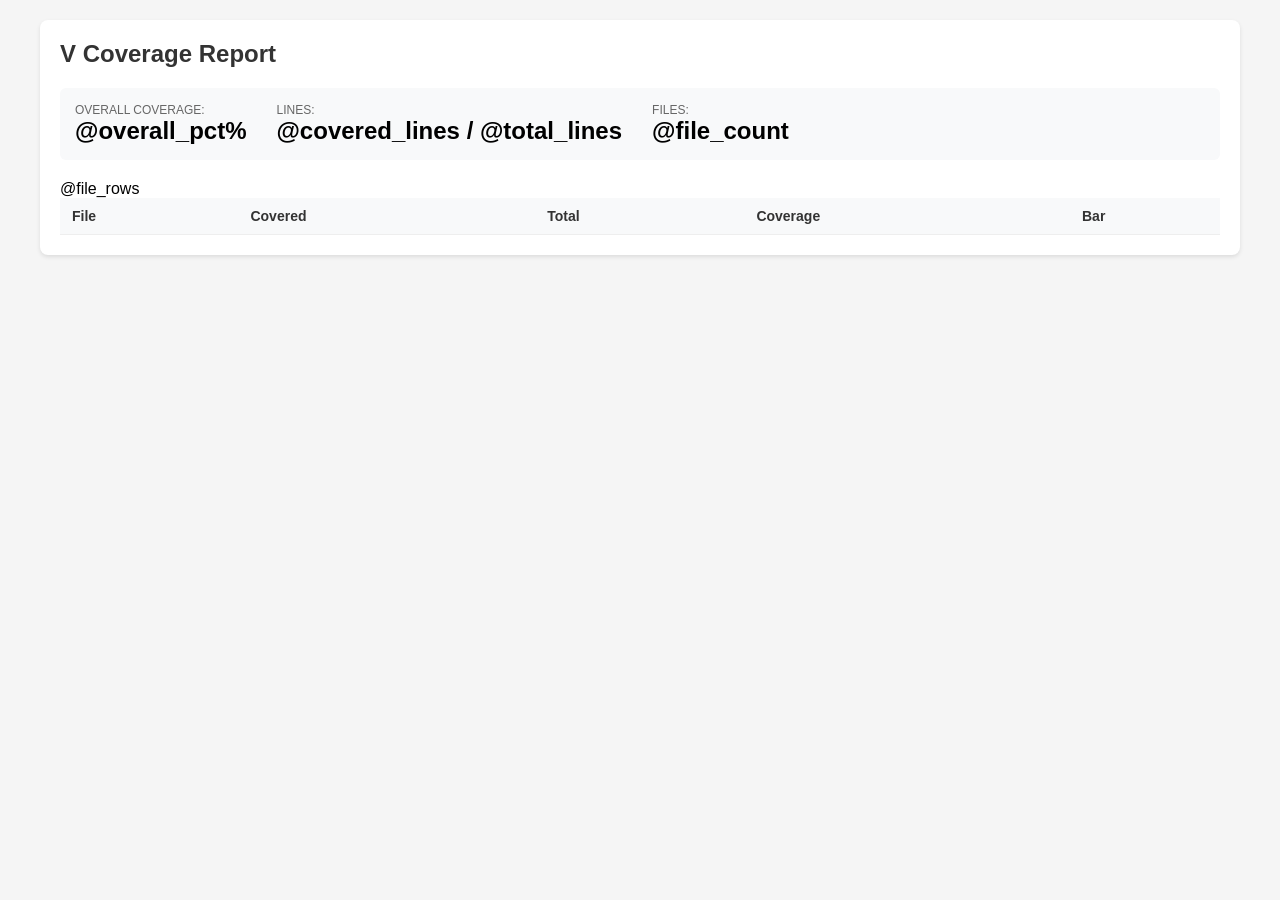
==== cmd/tools/vcover/templates/index.html @ 4e2970b9 "vcover: add HTML report generation with templates Add initial HTML coverage report generation for vc" ====
<!DOCTYPE html>
<html>
<head>
<meta charset="UTF-8">
<title>V Coverage Report</title>
<style>
* { box-sizing: border-box; }
body { font-family: -apple-system, BlinkMacSystemFont, "Segoe UI", Roboto, sans-serif; margin: 0; padding: 20px; background: #f5f5f5; }
.container { max-width: 1200px; margin: 0 auto; background: white; padding: 20px; border-radius: 8px; box-shadow: 0 2px 4px rgba(0,0,0,0.1); }
h1 { margin: 0 0 20px 0; color: #333; font-size: 24px; }
h1 a { color: #0066cc; text-decoration: none; }
h1 a:hover { text-decoration: underline; }
.summary { display: flex; gap: 30px; margin-bottom: 20px; padding: 15px; background: #f8f9fa; border-radius: 6px; }
.summary-item { display: flex; flex-direction: column; }
.summary-item .label { font-size: 12px; color: #666; text-transform: uppercase; }
.summary-item .value { font-size: 24px; font-weight: bold; }
table { width: 100%; border-collapse: collapse; font-size: 14px; }
th, td { padding: 10px 12px; text-align: left; border-bottom: 1px solid #eee; }
th { background: #f8f9fa; font-weight: 600; color: #333; }
td.num { text-align: right; font-family: monospace; }
tr:hover { background: #f8f9fa; }
tr.no-coverage { opacity: 0.6; }
a { color: #0066cc; text-decoration: none; }
a:hover { text-decoration: underline; }
.pct-high { color: #22863a; }
.pct-med { color: #b08800; }
.pct-low { color: #cb2431; }
.bar-col { width: 150px; }
.bar { height: 10px; background: #eee; border-radius: 5px; overflow: hidden; }
.bar-fill { height: 100%; border-radius: 5px; }
.bar-fill.pct-high { background: #22863a; }
.bar-fill.pct-med { background: #b08800; }
.bar-fill.pct-low { background: #cb2431; }
</style>
</head>
<body>
<div class="container">
<h1>V Coverage Report</h1>
<div class="summary">
<div class="summary-item">
<span class="label">Overall Coverage:</span>
<span class="value @pct_class">@overall_pct%</span>
</div>
<div class="summary-item">
<span class="label">Lines:</span>
<span class="value">@covered_lines / @total_lines</span>
</div>
<div class="summary-item">
<span class="label">Files:</span>
<span class="value">@file_count</span>
</div>
</div>
<table>
<thead>
<tr><th>File</th><th>Covered</th><th>Total</th><th>Coverage</th><th class="bar-col">Bar</th></tr>
</thead>
<tbody>
@file_rows
</tbody>
</table>
</div>
</body>
</html>
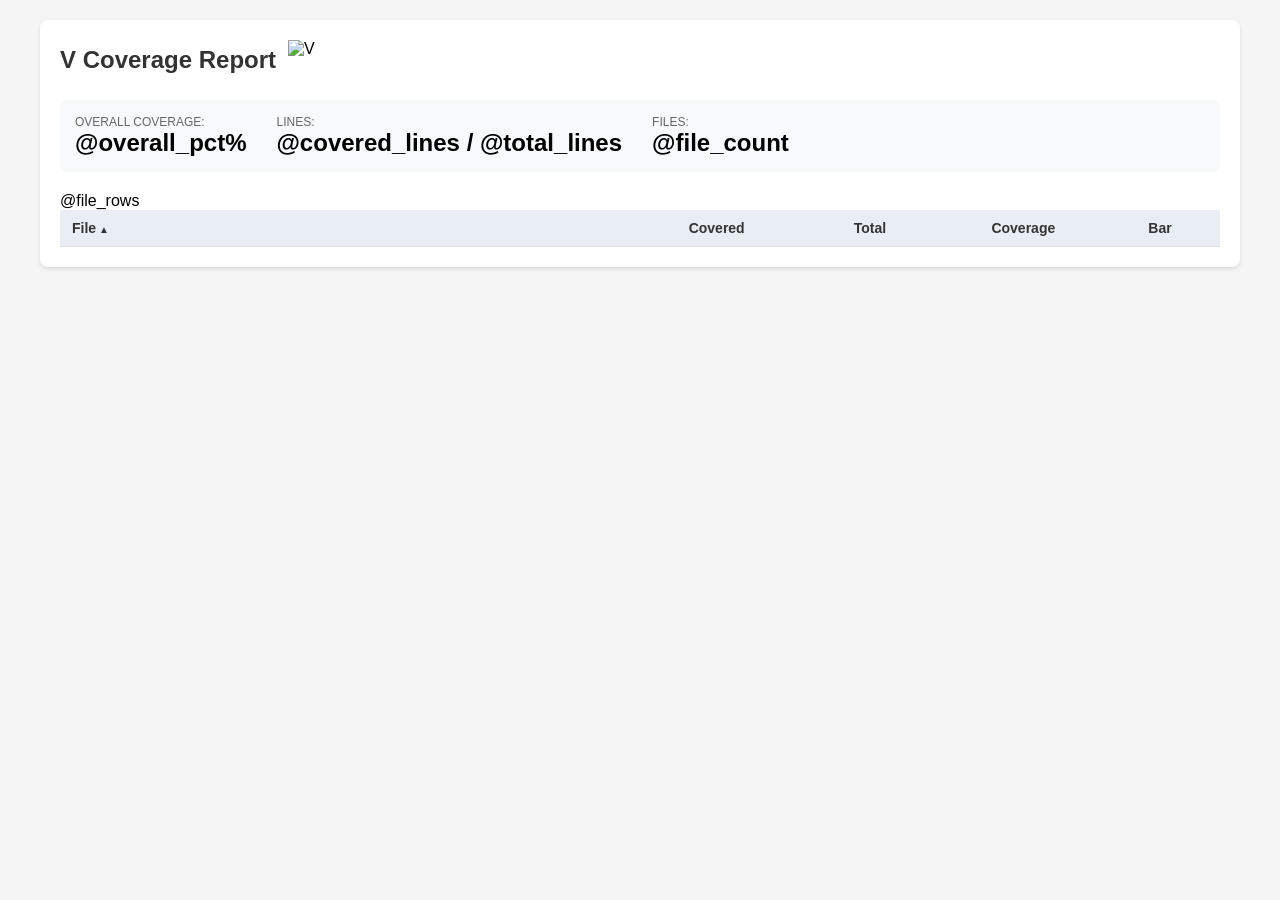
==== commit 818e736e: "vcover: add CLI options and improve HTML report styling Enhance vcover tool with command-line interf" ====
--- a/cmd/tools/vcover/templates/index.html
+++ b/cmd/tools/vcover/templates/index.html
@@ -7,26 +7,35 @@
 * { box-sizing: border-box; }
 body { font-family: -apple-system, BlinkMacSystemFont, "Segoe UI", Roboto, sans-serif; margin: 0; padding: 20px; background: #f5f5f5; }
 .container { max-width: 1200px; margin: 0 auto; background: white; padding: 20px; border-radius: 8px; box-shadow: 0 2px 4px rgba(0,0,0,0.1); }
-h1 { margin: 0 0 20px 0; color: #333; font-size: 24px; }
+.header { display: flex; align-items: center; gap: 12px; margin-bottom: 20px; }
+h1 { margin: 0; color: #333; font-size: 24px; }
 h1 a { color: #0066cc; text-decoration: none; }
 h1 a:hover { text-decoration: underline; }
+.veasel { height: 40px; }
 .summary { display: flex; gap: 30px; margin-bottom: 20px; padding: 15px; background: #f8f9fa; border-radius: 6px; }
 .summary-item { display: flex; flex-direction: column; }
 .summary-item .label { font-size: 12px; color: #666; text-transform: uppercase; }
 .summary-item .value { font-size: 24px; font-weight: bold; }
-table { width: 100%; border-collapse: collapse; font-size: 14px; }
-th, td { padding: 10px 12px; text-align: left; border-bottom: 1px solid #eee; }
-th { background: #f8f9fa; font-weight: 600; color: #333; }
-td.num { text-align: right; font-family: monospace; }
-tr:hover { background: #f8f9fa; }
+table { width: 100%; border-collapse: collapse; font-size: 14px; table-layout: fixed; }
+th, td { padding: 10px 12px; text-align: center; border-bottom: 1px solid #e0e0e0; }
+th { background: #e8eef4; font-weight: 600; color: #333; cursor: pointer; user-select: none; position: sticky; top: 0; }
+th:hover { background: #dde5ed; }
+th.sorted-asc::after { content: " ▲"; font-size: 10px; }
+th.sorted-desc::after { content: " ▼"; font-size: 10px; }
+th:first-child { width: 50%; text-align: left; }
+td:first-child { text-align: left; }
+td.num { text-align: center; font-family: monospace; }
+tbody tr:nth-child(odd) { background: #fafbfc; }
+tbody tr:nth-child(even) { background: #ffffff; }
+tbody tr:hover { background: #f0f4f8; }
 tr.no-coverage { opacity: 0.6; }
 a { color: #0066cc; text-decoration: none; }
 a:hover { text-decoration: underline; }
 .pct-high { color: #22863a; }
 .pct-med { color: #b08800; }
 .pct-low { color: #cb2431; }
-.bar-col { width: 150px; }
-.bar { height: 10px; background: #eee; border-radius: 5px; overflow: hidden; }
+.bar-col { width: 120px; }
+.bar { height: 10px; background: #e0e0e0; border-radius: 5px; overflow: hidden; }
 .bar-fill { height: 100%; border-radius: 5px; }
 .bar-fill.pct-high { background: #22863a; }
 .bar-fill.pct-med { background: #b08800; }
@@ -35,7 +44,10 @@
 </head>
 <body>
 <div class="container">
+<div class="header">
 <h1>V Coverage Report</h1>
+<img src="veasel.png" alt="V" class="veasel">
+</div>
 <div class="summary">
 <div class="summary-item">
 <span class="label">Overall Coverage:</span>
@@ -50,14 +62,67 @@
 <span class="value">@file_count</span>
 </div>
 </div>
-<table>
+<table id="coverage-table">
 <thead>
-<tr><th>File</th><th>Covered</th><th>Total</th><th>Coverage</th><th class="bar-col">Bar</th></tr>
+<tr>
+<th data-sort="string" class="sorted-asc">File</th>
+<th data-sort="number" class="num">Covered</th>
+<th data-sort="number" class="num">Total</th>
+<th data-sort="number" class="num">Coverage</th>
+<th class="bar-col">Bar</th>
+</tr>
 </thead>
 <tbody>
 @file_rows
 </tbody>
 </table>
 </div>
+<script>
+(function() {
+    const table = document.getElementById('coverage-table');
+    const headers = table.querySelectorAll('th[data-sort]');
+    let currentSort = { col: 0, dir: 'asc' };
+
+    function sortTable(colIndex, type) {
+        const tbody = table.querySelector('tbody');
+        const rows = Array.from(tbody.querySelectorAll('tr'));
+        const dir = currentSort.col === colIndex && currentSort.dir === 'asc' ? 'desc' : 'asc';
+
+        rows.sort((a, b) => {
+            let aVal = a.cells[colIndex].textContent.trim();
+            let bVal = b.cells[colIndex].textContent.trim();
+
+            if (type === 'number') {
+                aVal = parseFloat(aVal.replace('%', '')) || 0;
+                bVal = parseFloat(bVal.replace('%', '')) || 0;
+            }
+
+            if (dir === 'asc') {
+                return aVal > bVal ? 1 : aVal < bVal ? -1 : 0;
+            } else {
+                return aVal < bVal ? 1 : aVal > bVal ? -1 : 0;
+            }
+        });
+
+        // Update header classes
+        headers.forEach((h, i) => {
+            h.classList.remove('sorted-asc', 'sorted-desc');
+            if (i === colIndex) {
+                h.classList.add(dir === 'asc' ? 'sorted-asc' : 'sorted-desc');
+            }
+        });
+
+        // Reorder rows
+        rows.forEach(row => tbody.appendChild(row));
+        currentSort = { col: colIndex, dir: dir };
+    }
+
+    headers.forEach((header, index) => {
+        header.addEventListener('click', () => {
+            sortTable(index, header.dataset.sort);
+        });
+    });
+})();
+</script>
 </body>
 </html>
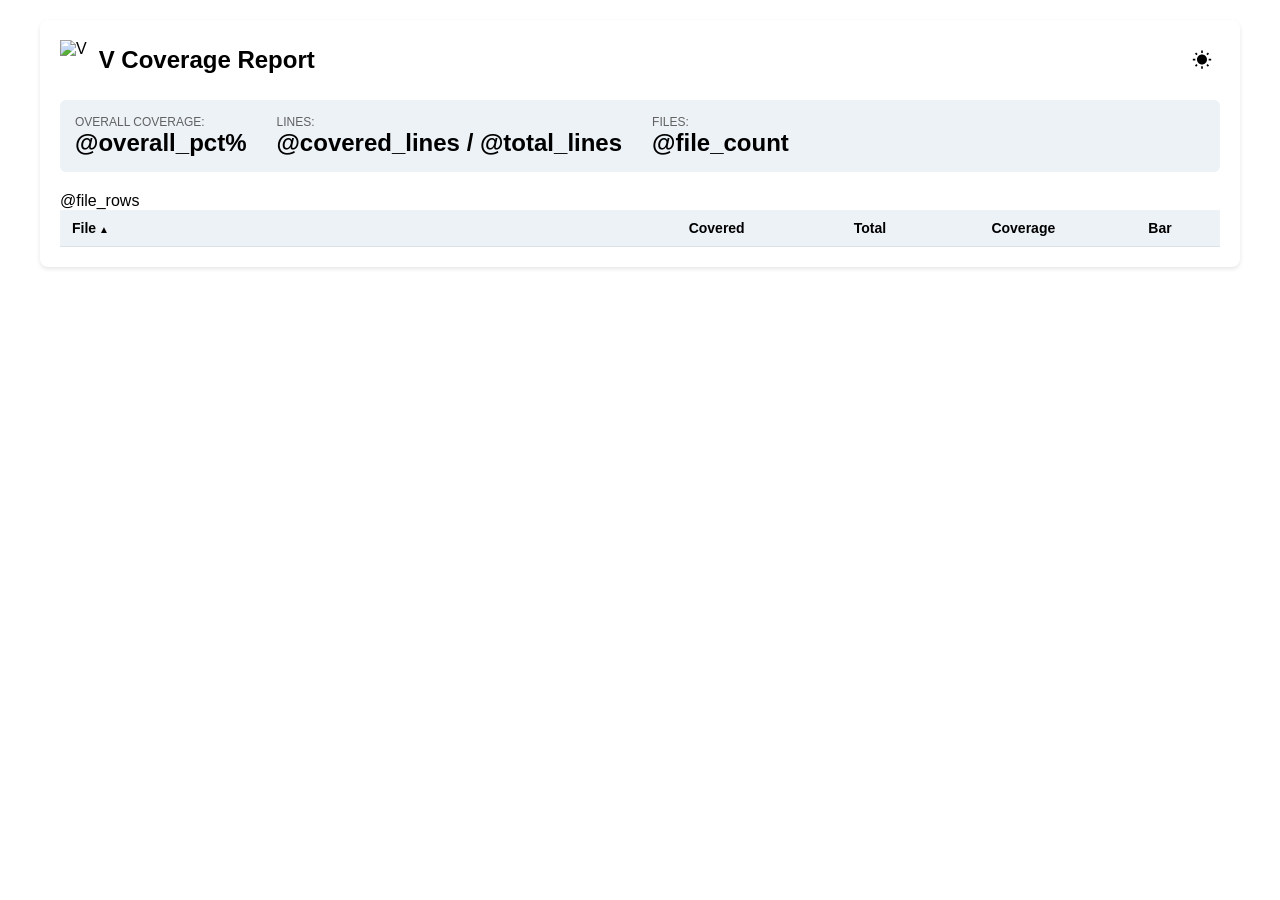
==== commit e9b022a8: "vcover: add syntax highlighting and dark mode to HTML reports - Add vlib/v/highlight module for V so" ====
--- a/cmd/tools/vcover/templates/index.html
+++ b/cmd/tools/vcover/templates/index.html
@@ -3,39 +3,30 @@
 <head>
 <meta charset="UTF-8">
 <title>V Coverage Report</title>
+<link rel="icon" type="image/x-icon" href="favicon.ico">
+<link rel="stylesheet" href="common.css">
+<script src="common.js"></script>
 <style>
-* { box-sizing: border-box; }
-body { font-family: -apple-system, BlinkMacSystemFont, "Segoe UI", Roboto, sans-serif; margin: 0; padding: 20px; background: #f5f5f5; }
-.container { max-width: 1200px; margin: 0 auto; background: white; padding: 20px; border-radius: 8px; box-shadow: 0 2px 4px rgba(0,0,0,0.1); }
-.header { display: flex; align-items: center; gap: 12px; margin-bottom: 20px; }
-h1 { margin: 0; color: #333; font-size: 24px; }
-h1 a { color: #0066cc; text-decoration: none; }
-h1 a:hover { text-decoration: underline; }
-.veasel { height: 40px; }
-.summary { display: flex; gap: 30px; margin-bottom: 20px; padding: 15px; background: #f8f9fa; border-radius: 6px; }
+/* Index page specific styles */
+.summary { display: flex; gap: 30px; margin-bottom: 20px; padding: 15px; background: var(--summary-bg); border-radius: 6px; }
 .summary-item { display: flex; flex-direction: column; }
-.summary-item .label { font-size: 12px; color: #666; text-transform: uppercase; }
+.summary-item .label { font-size: 12px; color: var(--text-muted); text-transform: uppercase; }
 .summary-item .value { font-size: 24px; font-weight: bold; }
 table { width: 100%; border-collapse: collapse; font-size: 14px; table-layout: fixed; }
-th, td { padding: 10px 12px; text-align: center; border-bottom: 1px solid #e0e0e0; }
-th { background: #e8eef4; font-weight: 600; color: #333; cursor: pointer; user-select: none; position: sticky; top: 0; }
-th:hover { background: #dde5ed; }
-th.sorted-asc::after { content: " ▲"; font-size: 10px; }
-th.sorted-desc::after { content: " ▼"; font-size: 10px; }
+th, td { padding: 10px 12px; text-align: center; border-bottom: 1px solid var(--border-color); }
+th { background: var(--th-bg); font-weight: 600; cursor: pointer; user-select: none; position: sticky; top: 0; }
+th:hover { background: var(--th-hover); }
+th.sorted-asc::after { content: " \25B2"; font-size: 10px; }
+th.sorted-desc::after { content: " \25BC"; font-size: 10px; }
 th:first-child { width: 50%; text-align: left; }
 td:first-child { text-align: left; }
 td.num { text-align: center; font-family: monospace; }
-tbody tr:nth-child(odd) { background: #fafbfc; }
-tbody tr:nth-child(even) { background: #ffffff; }
-tbody tr:hover { background: #f0f4f8; }
+tbody tr:nth-child(odd) { background: var(--row-odd); }
+tbody tr:nth-child(even) { background: var(--row-even); }
+tbody tr:hover { background: var(--row-hover); }
 tr.no-coverage { opacity: 0.6; }
-a { color: #0066cc; text-decoration: none; }
-a:hover { text-decoration: underline; }
-.pct-high { color: #22863a; }
-.pct-med { color: #b08800; }
-.pct-low { color: #cb2431; }
 .bar-col { width: 120px; }
-.bar { height: 10px; background: #e0e0e0; border-radius: 5px; overflow: hidden; }
+.bar { height: 10px; background: var(--bar-bg); border-radius: 5px; overflow: hidden; }
 .bar-fill { height: 100%; border-radius: 5px; }
 .bar-fill.pct-high { background: #22863a; }
 .bar-fill.pct-med { background: #b08800; }
@@ -45,8 +36,12 @@
 <body>
 <div class="container">
 <div class="header">
+<img src="veasel.png" alt="V" class="veasel">
 <h1>V Coverage Report</h1>
-<img src="veasel.png" alt="V" class="veasel">
+<button class="theme-toggle" onclick="toggleDark()" title="Toggle dark mode">
+<svg class="sun-icon" viewBox="0 0 24 24"><path d="M6.76 4.84l-1.8-1.79-1.41 1.41 1.79 1.79 1.42-1.41zM4 10.5H1v2h3v-2zm9-9.95h-2V3.5h2V.55zm7.45 3.91l-1.41-1.41-1.79 1.79 1.41 1.41 1.79-1.79zm-3.21 13.7l1.79 1.8 1.41-1.41-1.8-1.79-1.4 1.4zM20 10.5v2h3v-2h-3zm-8-5c-3.31 0-6 2.69-6 6s2.69 6 6 6 6-2.69 6-6-2.69-6-6-6zm-1 16.95h2V19.5h-2v2.95zm-7.45-3.91l1.41 1.41 1.79-1.8-1.41-1.41-1.79 1.8z"/></svg>
+<svg class="moon-icon" viewBox="0 0 24 24"><path d="M12 3c-4.97 0-9 4.03-9 9s4.03 9 9 9 9-4.03 9-9c0-.46-.04-.92-.1-1.36-.98 1.37-2.58 2.26-4.4 2.26-2.98 0-5.4-2.42-5.4-5.4 0-1.81.89-3.42 2.26-4.4-.44-.06-.9-.1-1.36-.1z"/></svg>
+</button>
 </div>
 <div class="summary">
 <div class="summary-item">
@@ -82,45 +77,28 @@
     const table = document.getElementById('coverage-table');
     const headers = table.querySelectorAll('th[data-sort]');
     let currentSort = { col: 0, dir: 'asc' };
-
     function sortTable(colIndex, type) {
         const tbody = table.querySelector('tbody');
         const rows = Array.from(tbody.querySelectorAll('tr'));
         const dir = currentSort.col === colIndex && currentSort.dir === 'asc' ? 'desc' : 'asc';
-
         rows.sort((a, b) => {
             let aVal = a.cells[colIndex].textContent.trim();
             let bVal = b.cells[colIndex].textContent.trim();
-
             if (type === 'number') {
                 aVal = parseFloat(aVal.replace('%', '')) || 0;
                 bVal = parseFloat(bVal.replace('%', '')) || 0;
             }
-
-            if (dir === 'asc') {
-                return aVal > bVal ? 1 : aVal < bVal ? -1 : 0;
-            } else {
-                return aVal < bVal ? 1 : aVal > bVal ? -1 : 0;
-            }
+            return dir === 'asc' ? (aVal > bVal ? 1 : aVal < bVal ? -1 : 0) : (aVal < bVal ? 1 : aVal > bVal ? -1 : 0);
         });
-
-        // Update header classes
         headers.forEach((h, i) => {
             h.classList.remove('sorted-asc', 'sorted-desc');
-            if (i === colIndex) {
-                h.classList.add(dir === 'asc' ? 'sorted-asc' : 'sorted-desc');
-            }
+            if (i === colIndex) h.classList.add(dir === 'asc' ? 'sorted-asc' : 'sorted-desc');
         });
-
-        // Reorder rows
         rows.forEach(row => tbody.appendChild(row));
         currentSort = { col: colIndex, dir: dir };
     }
-
     headers.forEach((header, index) => {
-        header.addEventListener('click', () => {
-            sortTable(index, header.dataset.sort);
-        });
+        header.addEventListener('click', () => sortTable(index, header.dataset.sort));
     });
 })();
 </script>
--- a/cmd/tools/vcover/templates/common.css
+++ b/cmd/tools/vcover/templates/common.css
@@ -0,0 +1,95 @@
+/* V Coverage Report - Common Styles */
+:root {
+--bg-color: #fff;
+--container-bg: #fff;
+--text-color: #000;
+--text-muted: #616161;
+--link-color: #2779bd;
+--border-color: #dae1e7;
+--th-bg: #edf2f7;
+--th-hover: #e2e8f0;
+--row-odd: #fff;
+--row-even: #f7fafc;
+--row-hover: #edf2f7;
+--summary-bg: #edf2f7;
+--bar-bg: #dae1e7;
+--line-border: #f1f5f8;
+--gutter-bg: #edf2f7;
+--gutter-text: #616161;
+--covered-bg: #c6f6d5;
+--uncovered-bg: #fed7d7;
+/* Syntax highlighting - vdoc light */
+--tok-comment: #93a1a1;
+--tok-punctuation: #696969;
+--tok-number: #702459;
+--tok-string: #219321;
+--tok-builtin: #219321;
+--tok-operator: #864f29;
+--tok-keyword: #2b6cb0;
+--tok-function: #288341;
+--tok-symbol: #702459;
+}
+html.dark {
+--bg-color: #1a202c;
+--container-bg: #2d3748;
+--text-color: #fff;
+--text-muted: #a0aec0;
+--link-color: #90cdf4;
+--border-color: #4a5568;
+--th-bg: #4a5568;
+--th-hover: #5a6578;
+--row-odd: #2d3748;
+--row-even: #323d4d;
+--row-hover: #3d4a5c;
+--summary-bg: #4a5568;
+--bar-bg: #4a5568;
+--line-border: #3d4a5c;
+--gutter-bg: #4a5568;
+--gutter-text: #a0aec0;
+--covered-bg: #276749;
+--uncovered-bg: #9b2c2c;
+/* Syntax highlighting - vdoc dark */
+--tok-comment: #a0aec0;
+--tok-punctuation: #a0aec0;
+--tok-number: #ed64a6;
+--tok-string: #68d391;
+--tok-builtin: #68d391;
+--tok-operator: #a67f59;
+--tok-keyword: #63b3ed;
+--tok-function: #4fd1c5;
+--tok-symbol: #ed64a6;
+}
+* { box-sizing: border-box; }
+body { font-family: -apple-system, BlinkMacSystemFont, "Segoe UI", Roboto, sans-serif; margin: 0; padding: 20px; background: var(--bg-color); color: var(--text-color); }
+.container { max-width: 1200px; margin: 0 auto; background: var(--container-bg); padding: 20px; border-radius: 8px; box-shadow: 0 2px 4px rgba(0,0,0,0.1); }
+.header { display: flex; align-items: center; gap: 12px; margin-bottom: 20px; }
+.veasel { height: 40px; }
+h1 { margin: 0; flex: 1; font-size: 24px; }
+h1 a { color: var(--link-color); text-decoration: none; }
+h1 a:hover { text-decoration: underline; }
+a { color: var(--link-color); text-decoration: none; }
+a:hover { text-decoration: underline; }
+/* Theme toggle */
+.theme-toggle { background: none; border: none; cursor: pointer; padding: 8px; border-radius: 6px; display: flex; align-items: center; }
+.theme-toggle:hover { background: var(--summary-bg); }
+.theme-toggle svg { width: 20px; height: 20px; fill: var(--text-color); }
+html.dark .sun-icon { display: none; }
+html.dark .moon-icon { display: inline; }
+html:not(.dark) .sun-icon { display: inline; }
+html:not(.dark) .moon-icon { display: none; }
+/* Coverage colors */
+.pct-high { color: #22863a; }
+.pct-med { color: #b08800; }
+.pct-low { color: #cb2431; }
+html.dark .pct-high { color: #68d391; }
+html.dark .pct-med { color: #ecc94b; }
+html.dark .pct-low { color: #fc8181; }
+/* Syntax highlighting */
+.tok-comment { color: var(--tok-comment); font-style: italic; }
+.tok-punctuation { color: var(--tok-punctuation); }
+.tok-number, .tok-symbol { color: var(--tok-number); }
+.tok-string, .tok-char { color: var(--tok-string); }
+.tok-builtin { color: var(--tok-builtin); }
+.tok-operator { color: var(--tok-operator); }
+.tok-boolean, .tok-keyword { color: var(--tok-keyword); font-weight: 500; }
+.tok-function { color: var(--tok-function); }
